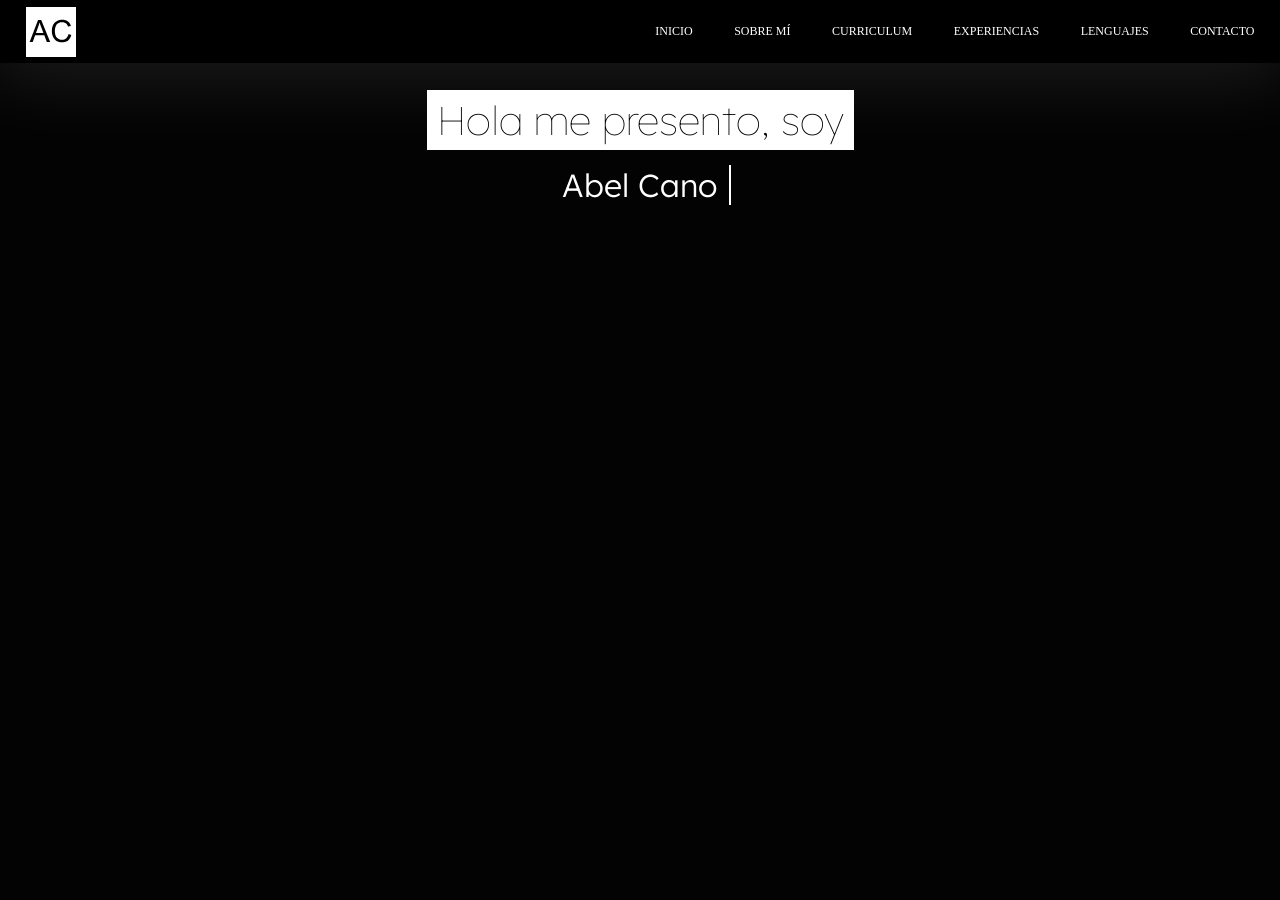
==== index.html @ 04ec3b14 "Version 0.0.0" ====
<!DOCTYPE html>
<html lang="en">
<head>
    <meta charset="UTF-8">
    <meta name="viewport" content="width=device-width, initial-scale=1.0">
    <title>Personal Porfolio | Abel Cano</title>
    <link rel="stylesheet" href="https://cdnjs.cloudflare.com/ajax/libs/font-awesome/6.4.2/css/all.min.css" integrity="sha512-d6B3AwkFQzFsf49vO/k7/lv/++S1URZx3p3dqvLFh3zH1aO7l1lH9O6OWbMfW2Jz2i3hPqM6W81pHTU5VgJ7NQ==" crossorigin="anonymous" referrerpolicy="no-referrer" />
    <link rel="stylesheet" href="./style.css">
    <link rel="icon" type="image/svg+xml" href="./images/logo-web.svg" sizes="64x64">
<link rel="preconnect" href="https://fonts.googleapis.com">
<link rel="preconnect" href="https://fonts.gstatic.com" crossorigin>
<link href="https://fonts.googleapis.com/css2?family=Lexend:wght@100&display=swap" rel="stylesheet">
<link rel="preconnect" href="https://fonts.googleapis.com">
<link rel="preconnect" href="https://fonts.gstatic.com" crossorigin>
<link href="https://fonts.googleapis.com/css2?family=Lexend:wght@300&display=swap" rel="stylesheet">
<link rel="stylesheet" href="https://cdnjs.cloudflare.com/ajax/libs/font-awesome/6.4.2/css/all.min.css" integrity="sha512-d6B3AwkFQzFsf49vO/k7/lv/++S1URZx3p3dqvLFh3zH1aO7l1lH9O6OWbMfW2Jz2i3hPqM6W81pHTU5VgJ7NQ==" crossorigin="anonymous" referrerpolicy="no-referrer" />
</head>
<body>
    <div class="nav-bar">
        <img src="./images/logo-web.svg" width="50px" height="50px">
        <a href="#">Inicio</a>
        <a href="#">Sobre mí</a>
        <a href="#">Curriculum</a>
        <a href="#">Experiencias</a>
        <a href="#">Lenguajes</a>
        <a href="#">Contacto</a>
    </div>
    <h1 id="título-página-1"><span class="hola">Hola me presento, soy </span></h1>
    <h1><span class="portfolio-h1">Abel Cano</span></h1>

    
</body>
</html>
---- style.css ----
body{
    background-color: rgb(3, 3, 3);
    text-align: center;
    margin: 0;
    flex-direction: column;
    height: 90vh;
    display: flex;
}
#título-página-1{
    margin-top: 2rem;
    color: rgb(0, 0, 0);
    font-family: "Lexend", sans-serif;
    font-size: 2.5rem;
    
    font-weight: 100;
}
.hola{
    background-color: white;
    padding: 5px 10px;
   
}
.portfolio-h1 {
    display: inline-block;
    font-family: "Lexend", sans-serif;
    font-size: 2rem;
    font-weight: 300;
    color: rgb(255, 255, 255);
    overflow: hidden;
    white-space: nowrap;
    border-right: 2px solid rgb(255, 255, 255);
    animation: typing 2s steps(9) forwards, blink 0.7s step-end infinite;
}

@keyframes typing {
    from { width: 0ch; }
    to { width: 9ch; } 
}

@keyframes blink {
    50% { border-color: transparent; }
}
h1 {
    margin: 10px; 
}

.nav-bar{
    display: flex;
    background-color: rgb(0, 0, 0);
    box-shadow: 0 0 80px 10px rgba(255, 255, 255, 0.123);
    flex-direction: row;
    height: 7vh;
    width: 100%;
    gap: 1rem;
    justify-content: flex-end;
    align-items: center;
    transition: width .5s ease;
   
}

.nav-bar img{
    margin-right: auto;
    background-color: white;
    margin-left: 2%;
    transition: box-shadow 1s ease;
}

.nav-bar img:hover{
    box-shadow: 0 0 30px 5px rgba(255, 255, 255, 0.375);
}

.nav-bar a{
    color: white;
    text-decoration: none;
    margin-right: 2%;
    overflow: hidden;
    font-size: 12px;
    gap: 1rem;
    text-transform: uppercase;
}

.nav-bar:hover a{
    color: white;
}
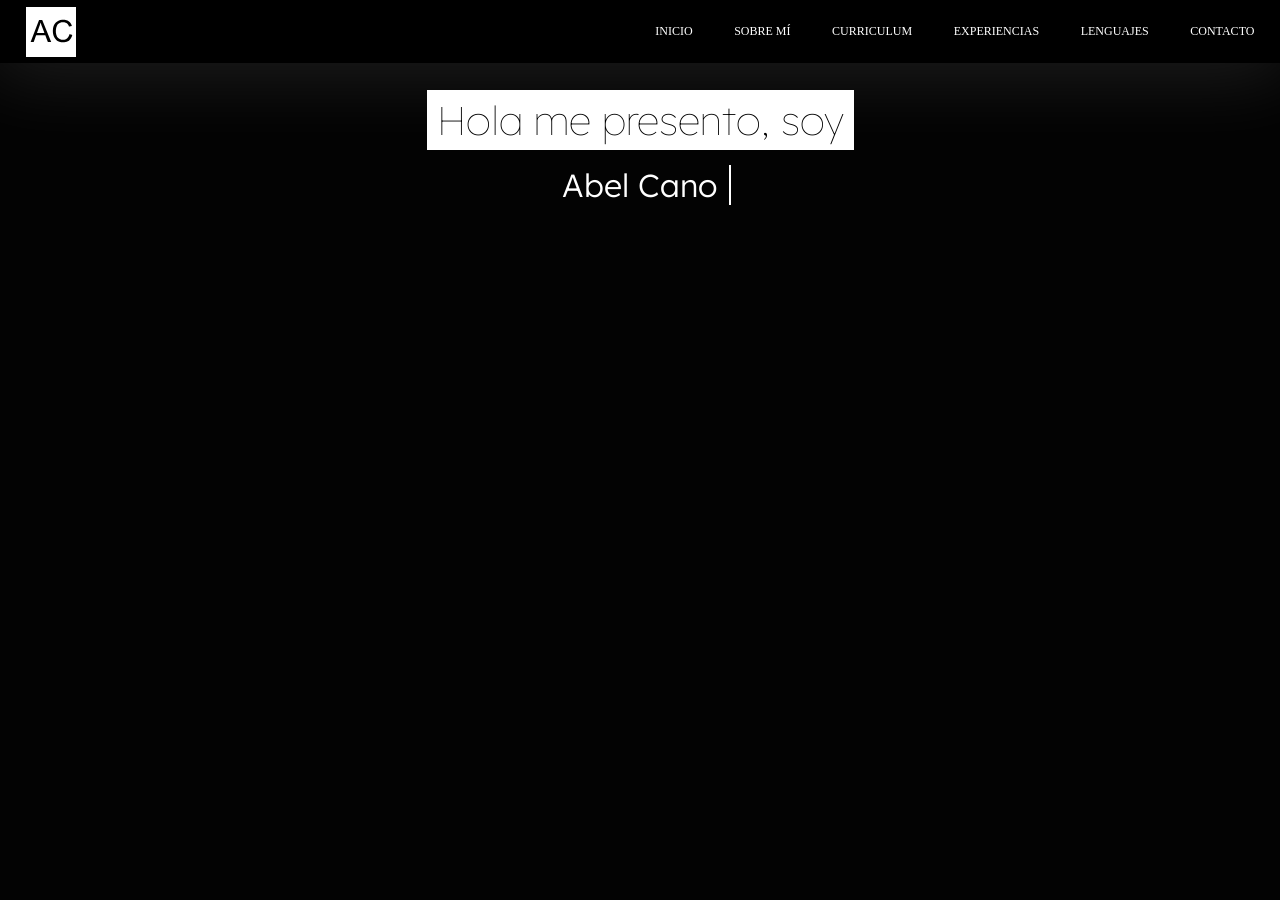
==== commit 0a9654db: "Nuevos cambios" ====
--- a/index.html
+++ b/index.html
@@ -17,17 +17,17 @@
 </head>
 <body>
     <div class="nav-bar">
+        <a id="imagen-logo" href="./index.html">
         <img src="./images/logo-web.svg" width="50px" height="50px">
+        </a>
         <a href="#">Inicio</a>
         <a href="#">Sobre mí</a>
         <a href="#">Curriculum</a>
         <a href="#">Experiencias</a>
         <a href="#">Lenguajes</a>
-        <a href="#">Contacto</a>
+        <a href="./contacto.html">Contacto</a>
     </div>
     <h1 id="título-página-1"><span class="hola">Hola me presento, soy </span></h1>
     <h1><span class="portfolio-h1">Abel Cano</span></h1>
-
-    
 </body>
 </html>
--- a/style.css
+++ b/style.css
@@ -53,21 +53,33 @@
     gap: 1rem;
     justify-content: flex-end;
     align-items: center;
-    transition: width .5s ease;
+    transition: width .5s ease, box-shadow 1s ease;
    
 }
 
-.nav-bar img{
+.nav-bar:hover{
+    box-shadow: 0 0 100px 10px rgba(255, 255, 255, 0.267);
+}
+
+.nav-bar img, #imagen-logo{
     margin-right: auto;
     background-color: white;
     margin-left: 2%;
     transition: box-shadow 1s ease;
 }
 
-.nav-bar img:hover{
+#imagen-logo{
+    display: inline-flex;
+    width: auto;
+}
+
+#imagen-logo img {
+    display: block;
+}
+
+#imagen-logo:hover {
     box-shadow: 0 0 30px 5px rgba(255, 255, 255, 0.375);
 }
-
 .nav-bar a{
     color: white;
     text-decoration: none;
@@ -80,4 +92,116 @@
 
 .nav-bar:hover a{
     color: white;
+}
+
+
+@media (max-width: 768px) {
+    .nav-bar {
+        flex-wrap: wrap;
+        height: auto;
+        padding: 10px 0;
+        justify-content: center;
+        gap: 0.5rem;
+    }
+
+    .nav-bar img {
+        width: 100%;
+        display: flex;
+        justify-content: center;
+        margin: 0 auto;
+    }
+
+    .nav-bar a {
+        font-size: 10px;
+        margin-right: 0;
+    }
+
+    #título-página-1 {
+        font-size: 1.5rem;
+    }
+
+    .portfolio-h1 {
+        font-size: 1.3rem;
+    }
+}
+
+#contacto-titulo{
+    font-family: "Lexend", sans-serif;
+    margin-top: 2%;
+    color: white;
+    font-size: 35px;
+}
+
+.linea-horizontal{
+    width: 0%;
+    margin-top: .5%;
+    justify-self: center;
+    align-self: center;
+    height: .3vh;
+    background-color: white;
+    animation: lineahorizontalextension 1s ease forwards;
+}
+
+@keyframes lineahorizontalextension {
+    from {
+        width: 0%;
+    }
+    to {
+        width: 85%;
+    }
+}
+
+
+.formulario-contacto{
+    display: flex;
+    margin-top: 5vh;
+    flex-direction: column;
+    align-items: center;
+    justify-content: center;
+}
+
+.formulario-contacto input, .formulario-contacto textarea{
+    margin-top: 3vh;
+    height: 3vh;
+    width: 30%;
+    background-color: transparent;
+    color: white;
+    border: none;
+    border-bottom: 1px solid white;
+}
+
+.formulario-contacto input::placeholder, .formulario-contacto input::placeholder{
+    font-family: sans-serif;
+    color: rgba(255, 255, 255, 0.404);
+}
+
+.formulario-contacto input:focus{
+    outline: none;
+}
+
+.formulario-contacto textarea{
+    height: 20vh;
+}
+
+.formulario-contacto button{
+    background-color: white;
+    font-family: "Lexend", sans-serif;
+    margin-top: 5vh;
+    padding: 10px 20px;
+    font-size: 15px;
+    border-radius: 10px;
+    border: none;
+    transition: box-shadow 1s ease;
+}
+
+.formulario-contacto button:hover{
+    box-shadow: 0 0 30px 10px rgba(255, 255, 255, 0.274);
+}
+
+.nav-bar a{
+    transition:padding 1s ease;
+}
+
+.nav-bar a:not(#imagen-logo):hover{
+    padding: 0px 25px;
 }
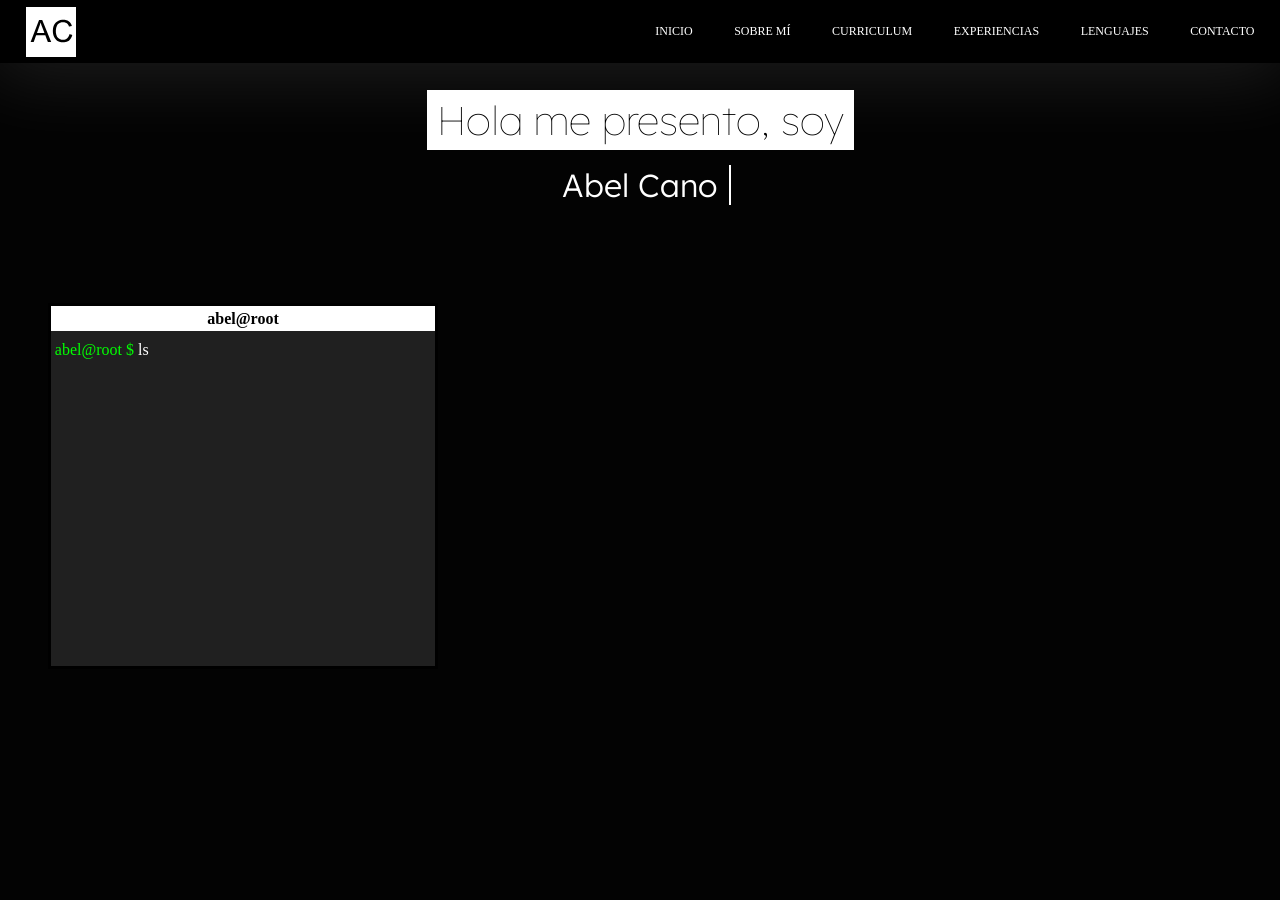
==== commit 80018279: "Actualización" ====
--- a/index.html
+++ b/index.html
@@ -29,5 +29,27 @@
     </div>
     <h1 id="título-página-1"><span class="hola">Hola me presento, soy </span></h1>
     <h1><span class="portfolio-h1">Abel Cano</span></h1>
+    <div class="terminal">
+        <div class="header-terminal">
+            <h4>abel@root</h4>
+        </div>
+        <div class="terminal-pantalla">
+        <p class="linea"><span id="inicio-terminal">abel@root $</span> ls</p>
+        <p class="linea"><span id="inicio-terminal">abel@root $</span> <span id="color-azul-texto-terminal">Escritorio Documentos Musica Descargas Portfolio</span></p>
+        <p class="linea"><span id="inicio-terminal">abel@root $</span> cd Portfolio</p>
+        <p class="linea"><span id="inicio-terminal">abel@root $</span> ls</p>
+        <p class="linea"><span id="inicio-terminal">abel@root $</span> index.html style.css README.md script.js <span id="color-azul-texto-terminal"> images </span></p>
+        </div>
+    </div>
+
+    <script>
+    const lineas = document.querySelectorAll(".linea");
+
+    lineas.forEach((linea, i) => {
+      setTimeout(() => {
+        linea.classList.add("visible");
+      }, i * 4500); 
+    });
+</script>
 </body>
 </html>
--- a/style.css
+++ b/style.css
@@ -204,4 +204,73 @@
 
 .nav-bar a:not(#imagen-logo):hover{
     padding: 0px 25px;
+}
+
+.terminal {
+    display: flex;
+    flex-direction: column;
+    background-color: rgb(32, 32, 32);
+    width: 30%;
+    height: 40vh;
+    margin: 0;
+    margin-left: 3rem;
+    margin-top: 5rem;
+    border: 3px solid black;
+}
+
+.header-terminal{
+    display: flex;
+    justify-content: center;
+    align-items: center;
+    height: 3vh;
+    width: 100%;
+    background-color: rgb(255, 255, 255);
+    gap: 1rem;
+}
+
+.header-terminal h4 {
+    margin: 0;
+    align-self: center;
+    justify-self: center;
+    text-align: center;
+}
+
+
+
+.fullscreen-boton{
+    margin-left: auto;
+}
+
+#inicio-terminal{
+    color: rgb(0, 255, 0);
+    margin-top: 1rem;
+}
+.terminal-pantalla{
+    margin: 0;
+    display: flex;
+    flex-direction: column;
+    text-align: left;
+    margin-left: 1%;
+    height: 100%;
+    width: 100%;
+}
+
+.terminal-pantalla p{
+    margin: 0;
+    margin-top: 10px;
+    margin-bottom: 5px;
+    color: white;
+}
+
+#color-azul-texto-terminal{
+    color: rgb(0, 247, 255);
+}
+
+.linea {
+  opacity: 0;
+  transition: opacity 0.5s;
+}
+
+.linea.visible {
+  opacity: 1;
 }
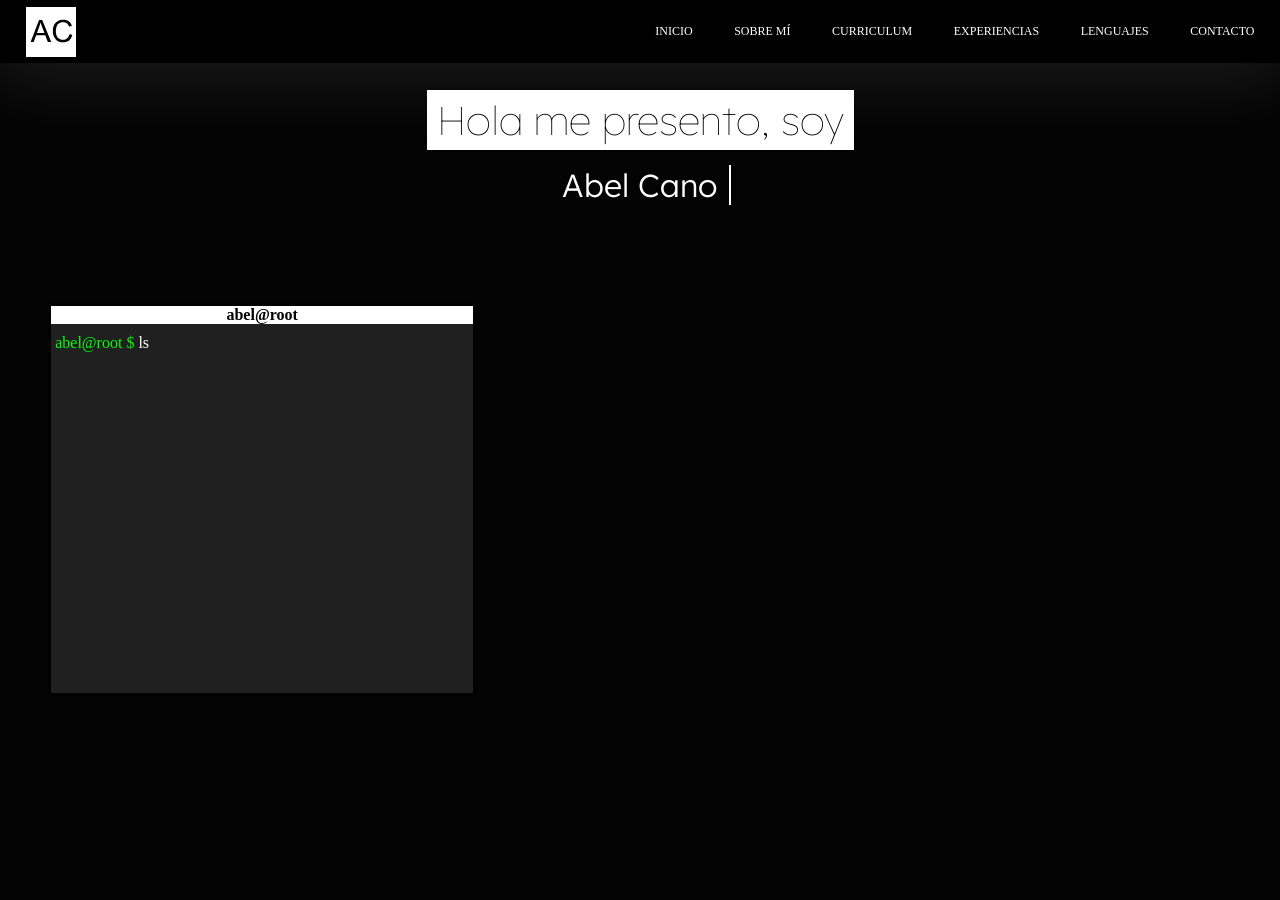
==== commit 2d7fe446: "ACTUALIZACIONES: terminal completa, arreglos..." ====
--- a/index.html
+++ b/index.html
@@ -39,6 +39,9 @@
         <p class="linea"><span id="inicio-terminal">abel@root $</span> cd Portfolio</p>
         <p class="linea"><span id="inicio-terminal">abel@root $</span> ls</p>
         <p class="linea"><span id="inicio-terminal">abel@root $</span> index.html style.css README.md script.js <span id="color-azul-texto-terminal"> images </span></p>
+        <p class="linea"><span id="inicio-terminal">abel@root $</span> nano index.html</p>
+        <p class="linea"><span id="inicio-terminal">abel@root $</span><br>########################################## <br> BIENVENIDO A MI PORTAFOLIO PERSONAL! <br>########################################## <br> Explora las diversas funcionalidades de mi página web, navega por el navbar minimalista y conóceme un poco más. No obstante, si necesitas más información acerca de mí tienes disponible el apartado de contacto para una solicitud de chat! Muchas gracias, sientete libre de navegar por esta web.
+        </p>
         </div>
     </div>
 
--- a/style.css
+++ b/style.css
@@ -95,36 +95,6 @@
 }
 
 
-@media (max-width: 768px) {
-    .nav-bar {
-        flex-wrap: wrap;
-        height: auto;
-        padding: 10px 0;
-        justify-content: center;
-        gap: 0.5rem;
-    }
-
-    .nav-bar img {
-        width: 100%;
-        display: flex;
-        justify-content: center;
-        margin: 0 auto;
-    }
-
-    .nav-bar a {
-        font-size: 10px;
-        margin-right: 0;
-    }
-
-    #título-página-1 {
-        font-size: 1.5rem;
-    }
-
-    .portfolio-h1 {
-        font-size: 1.3rem;
-    }
-}
-
 #contacto-titulo{
     font-family: "Lexend", sans-serif;
     margin-top: 2%;
@@ -210,8 +180,8 @@
     display: flex;
     flex-direction: column;
     background-color: rgb(32, 32, 32);
-    width: 30%;
-    height: 40vh;
+    width: 33%;
+    height: 43vh;
     margin: 0;
     margin-left: 3rem;
     margin-top: 5rem;
@@ -273,4 +243,99 @@
 
 .linea.visible {
   opacity: 1;
+}
+
+@media (max-width: 768px) {
+
+    body{
+        height: auto;
+    }
+
+    /* NAVBAR */
+    .nav-bar{
+        flex-direction: row;
+        height: auto;
+        padding: 10px 0;
+        justify-content: space-between;
+    }
+
+    .nav-bar a{
+        font-size: 10px;
+        margin-right: 10px;
+    }
+
+    #imagen-logo{
+        margin-left: 10px;
+    }
+
+    /* TITULOS */
+    #título-página-1{
+        font-size: 1.8rem;
+    }
+
+    .portfolio-h1{
+        font-size: 1.5rem;
+    }
+
+    #contacto-titulo{
+        font-size: 24px;
+    }
+
+    /* FORMULARIO */
+    .formulario-contacto input,
+    .formulario-contacto textarea{
+        width: 85%;
+    }
+
+    .formulario-contacto textarea{
+        height: 150px;
+    }
+
+    /* TERMINAL */
+    .terminal{
+        width: 90%;
+        height: auto;
+        margin: 2rem auto;
+    }
+
+    .terminal-pantalla{
+        font-size: 12px;
+    }
+
+    /* LINEA */
+    .linea-horizontal{
+        width: 70%;
+    }
+}
+
+
+/* 📲 MÓVILES PEQUEÑOS */
+@media (max-width: 480px) {
+
+    .nav-bar{
+        flex-direction: column;
+        align-items: center;
+        gap: 10px;
+    }
+
+    .nav-bar a{
+        font-size: 11px;
+    }
+
+    #título-página-1{
+        font-size: 1.5rem;
+    }
+
+    .portfolio-h1{
+        font-size: 1.2rem;
+    }
+
+    .formulario-contacto input,
+    .formulario-contacto textarea{
+        width: 95%;
+    }
+
+    .terminal{
+        width: 95%;
+    }
 }
